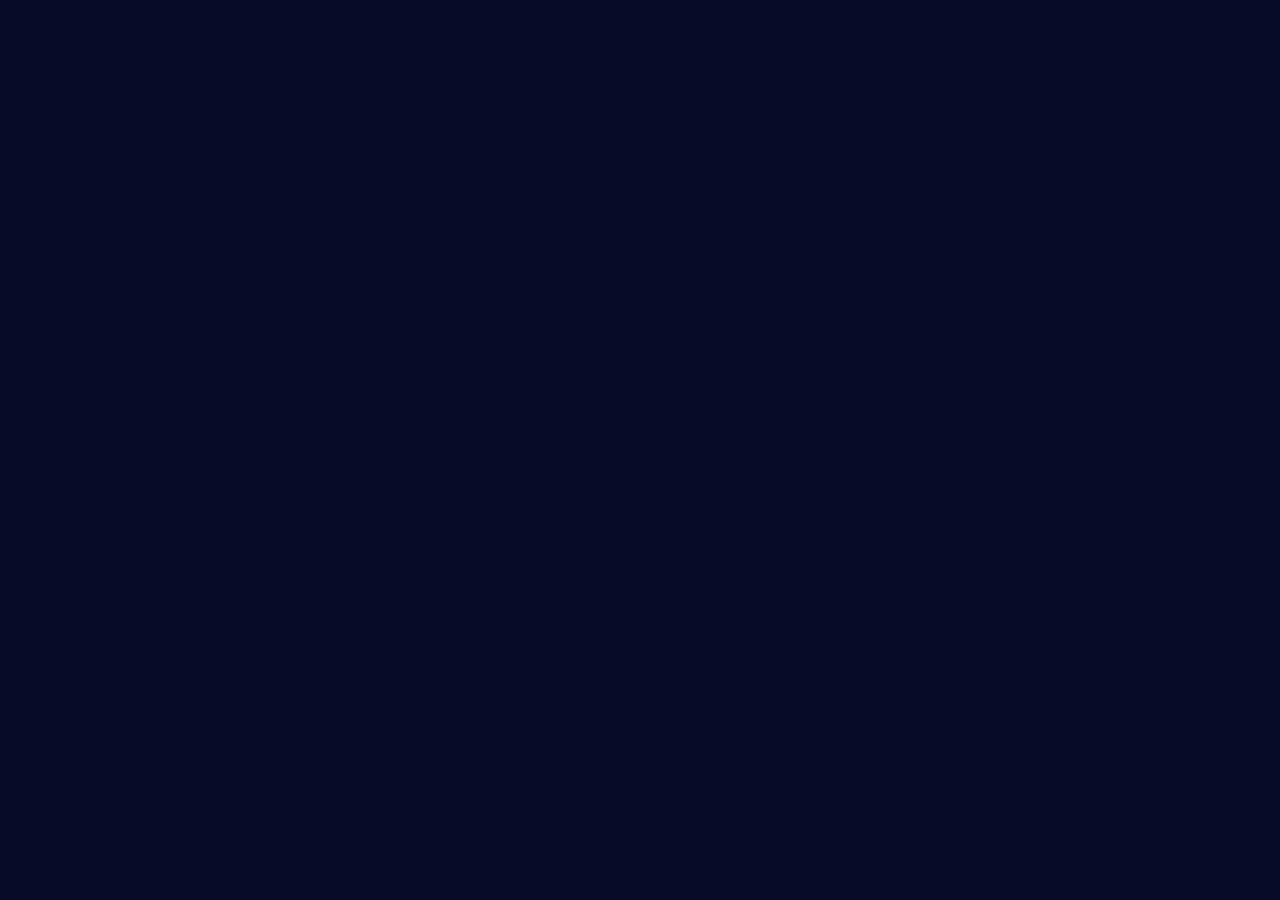
==== loginPgae.html @ 323fd4d5 "first commit" ====
<!DOCTYPE html>
<html lang="en">
<head>
  <meta charset="UTF-8">
  <meta name="viewport" content="width=device-width, initial-scale=1.0">
  <title>Login Page</title>
  <style>
    /* General Reset */
* {
  margin: 0;
  padding: 0;
  box-sizing: border-box;
}

body {
  height: 100vh;
  display: flex;
  justify-content: center;
  align-items: center;
  background-color: #070b28;
  font-family: 'Arial', sans-serif;
}

.login-container {
  width: 100%;
  max-width: 400px;
  background-color: #5187ff;
  padding: 2rem;
  border-radius: 10px;
  box-shadow: 0 4px 8px rgba(0, 0, 0, 0.1);
  position: relative;
  animation: slide-in 1s ease forwards;
  opacity: 0;
}

.form-box h2 {
  text-align: center;
  margin-bottom: 2rem;
  font-size: 2rem;
  color: #ef7212;
}

.input-box {
  position: relative;
  margin-bottom: 1.5rem;
}

.input-box input {
  width: 100%;
  padding: 0.8rem;
  font-size: 1rem;
  border: 2px solid #ddd;
  border-radius: 5px;
  outline: none;
  background: transparent;
  transition: 0.3s;
}

.input-box label {
  position: absolute;
  top: 50%;
  left: 15px;
  transform: translateY(-50%);
  font-size: 1rem;
  color: #aaa;
  transition: 0.3s;
  pointer-events: none;
}

.input-box input:focus,
.input-box input:valid {
  border-color: #3498db;
}

.input-box input:focus ~ label,
.input-box input:valid ~ label {
  top: -10px;
  left: 10px;
  font-size: 0.85rem;
  color: #3498db;
}

.remember-forgot {
  display: flex;
  justify-content: space-between;
  font-size: 0.9rem;
  margin-bottom: 1.5rem;
}

.remember-forgot a {
  text-decoration: none;
  color: #3498db;
}

.login-btn {
  width: 100%;
  padding: 0.8rem;
  background: linear-gradient(270deg, rgb(255, 162, 73) 0%, rgb(158, 0, 246) 100%);
  color: #fff;
  border: none;
  border-radius: 5px;
  font-size: 1rem;
  cursor: pointer;
  transition:  0.3s;
}

.login-btn:hover {
  background-color: #2980b9;
}

.register-link {
  text-align: center;
  margin-top: 1rem;
}

.register-link a {
  text-decoration: none;
  color: #3498db;
}

@keyframes slide-in {
  from {
    transform: translateY(-50px);
    opacity: 0;
  }
  to {
    transform: translateY(0);
    opacity: 1;
  }
}

/* Responsive Styling */
@media (max-width: 600px) {
  .login-container {
    padding: 1.5rem;
  }

  .form-box h2 {
    font-size: 1.5rem;
  }
}

  </style>
</head>
<body>

<div class="login-container">
  <div class="form-box">
    <h2>Login</h2>
    <form action="#" class="login-form">
      <div class="input-box">
        <input type="text" required>
        <label>Username</label>
      </div>
      <div class="input-box">
        <input type="password" required>
        <label>Password</label>
      </div>
      <div class="remember-forgot">
        <label><input type="checkbox"> Remember me</label>
        <a href="#">Forgot password?</a>
      </div>
      <button type="submit" class="login-btn">Login</button>
      <div class="register-link">
        <p>Don't have an account? <a href="#">Sign up</a></p>
      </div>
    </form>
  </div>
</div>

<script src="script.js"></script>
</body>
</html>
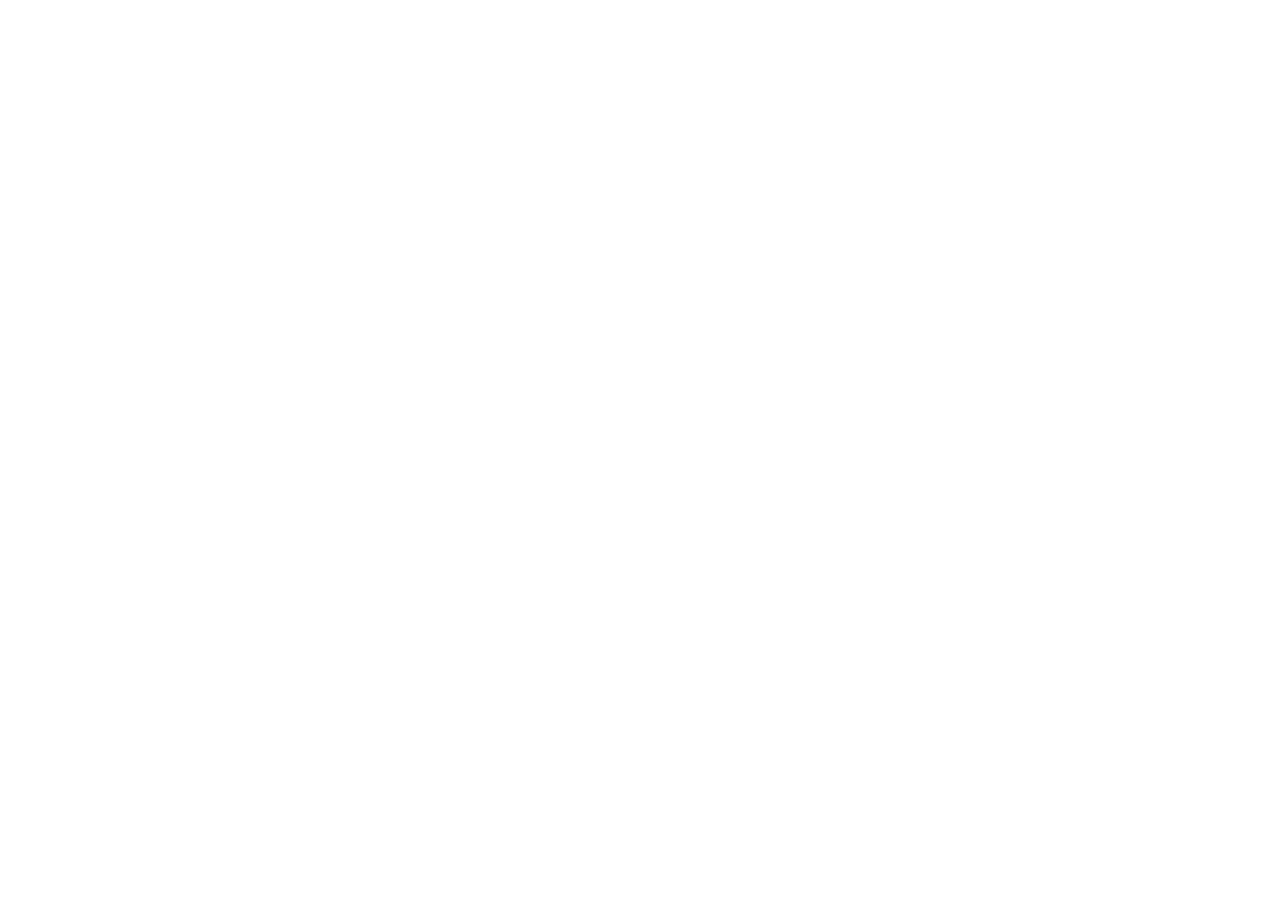
==== commit a98ac8bf: "first commit" ====
--- a/loginPgae.html
+++ b/loginPgae.html
@@ -17,14 +17,14 @@
   display: flex;
   justify-content: center;
   align-items: center;
-  background-color: #070b28;
+  background-color: #ffffff;
   font-family: 'Arial', sans-serif;
 }
 
 .login-container {
   width: 100%;
   max-width: 400px;
-  background-color: #5187ff;
+  background-color: #3cb5c2;
   padding: 2rem;
   border-radius: 10px;
   box-shadow: 0 4px 8px rgba(0, 0, 0, 0.1);
@@ -62,7 +62,7 @@
   left: 15px;
   transform: translateY(-50%);
   font-size: 1rem;
-  color: #aaa;
+  color: #fff;
   transition: 0.3s;
   pointer-events: none;
 }
@@ -115,7 +115,7 @@
 
 .register-link a {
   text-decoration: none;
-  color: #3498db;
+  color: #ef7212;
 }
 
 @keyframes slide-in {
